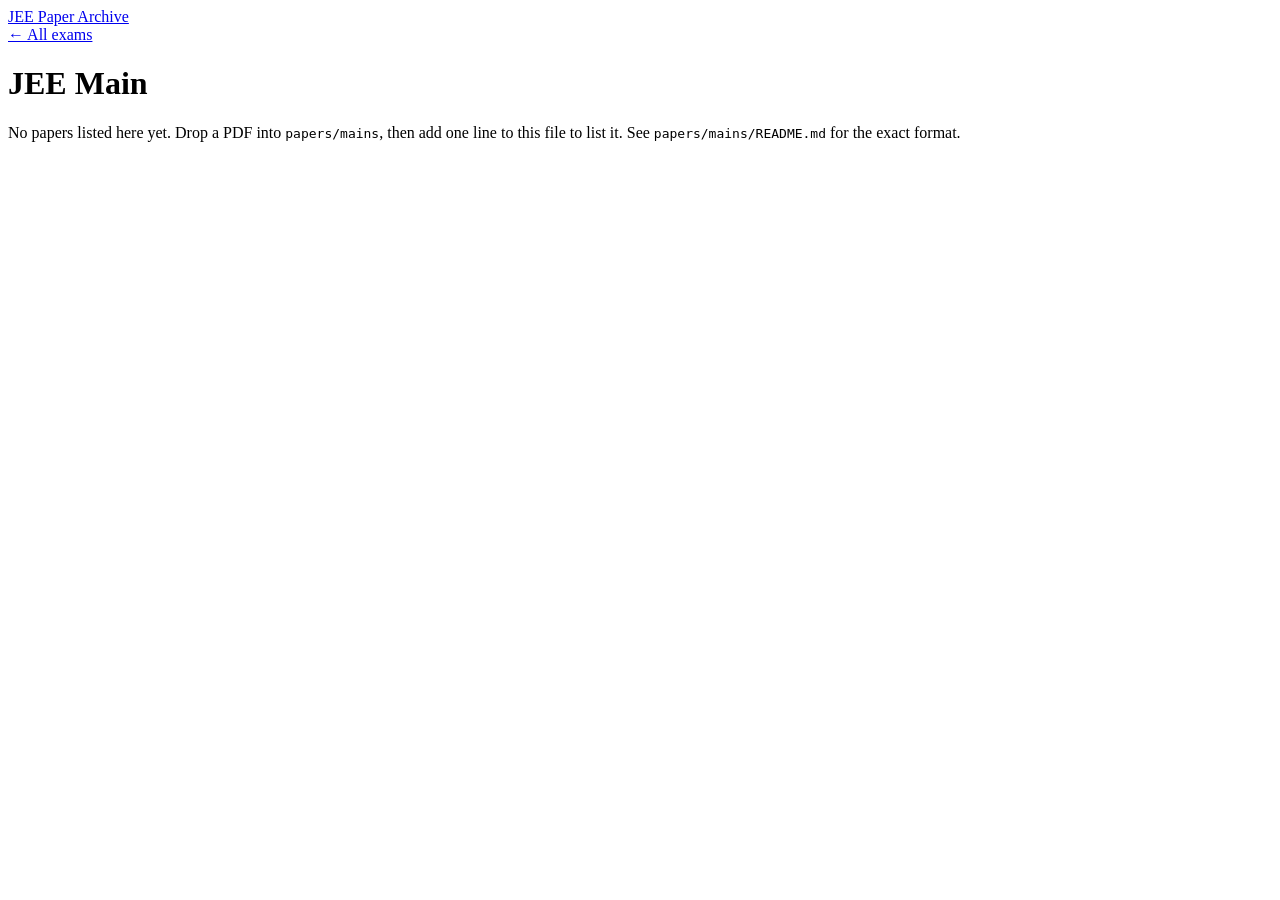
==== mains/index.html @ 4f3e0d94 "Add initial HTML structure for JEE Main archive Adding Webpage to access MAINs papers" ====
<!doctype html>
<html lang="en">
<head>
<meta charset="utf-8">
<meta name="viewport" content="width=device-width, initial-scale=1">
<title>JEE Main - JEE Paper Archive</title>
<link rel="preconnect" href="https://fonts.googleapis.com">
<link rel="preconnect" href="https://fonts.gstatic.com" crossorigin>
<link href="https://fonts.googleapis.com/css2?family=IBM+Plex+Mono:wght@400;500&family=IBM+Plex+Sans:wght@400;500;600&display=swap" rel="stylesheet">
<link rel="stylesheet" href="/assets/style.css">
</head>
<body>

<header class="site-header">
  <a class="site-title" href="/">JEE Paper Archive</a>
</header>

<main class="archive">
  <a class="back-link" href="/">&larr; All exams</a>
  <h1>JEE Main</h1>

  <div class="empty-state">
    No papers listed here yet. Drop a PDF into <code>papers/mains</code>, then add one line to this
    file to list it. See <code>papers/mains/README.md</code> for the exact format.
  </div>

  <!--
    Add papers like this, newest year first. Duplicate the <li> for each
    shift, and the whole <section> for each new year.

    <section class="year-group">
      <h2 class="year">2026</h2>
      <ul class="paper-list">
        <li class="paper-item">
          <a href="/viewer/?file=/papers/mains/2026-01-24-shift1.pdf&title=JEE-Main-2026-Jan-24-Shift-1">
            <span class="paper-date">Jan 24</span>
            <span class="paper-shift">S1</span>
          </a>
        </li>
        <li class="paper-item">
          <a href="/viewer/?file=/papers/mains/2026-01-24-shift2.pdf&title=JEE-Main-2026-Jan-24-Shift-2">
            <span class="paper-date">Jan 24</span>
            <span class="paper-shift">S2</span>
          </a>
        </li>
      </ul>
    </section>
  -->
</main>

</body>
</html>
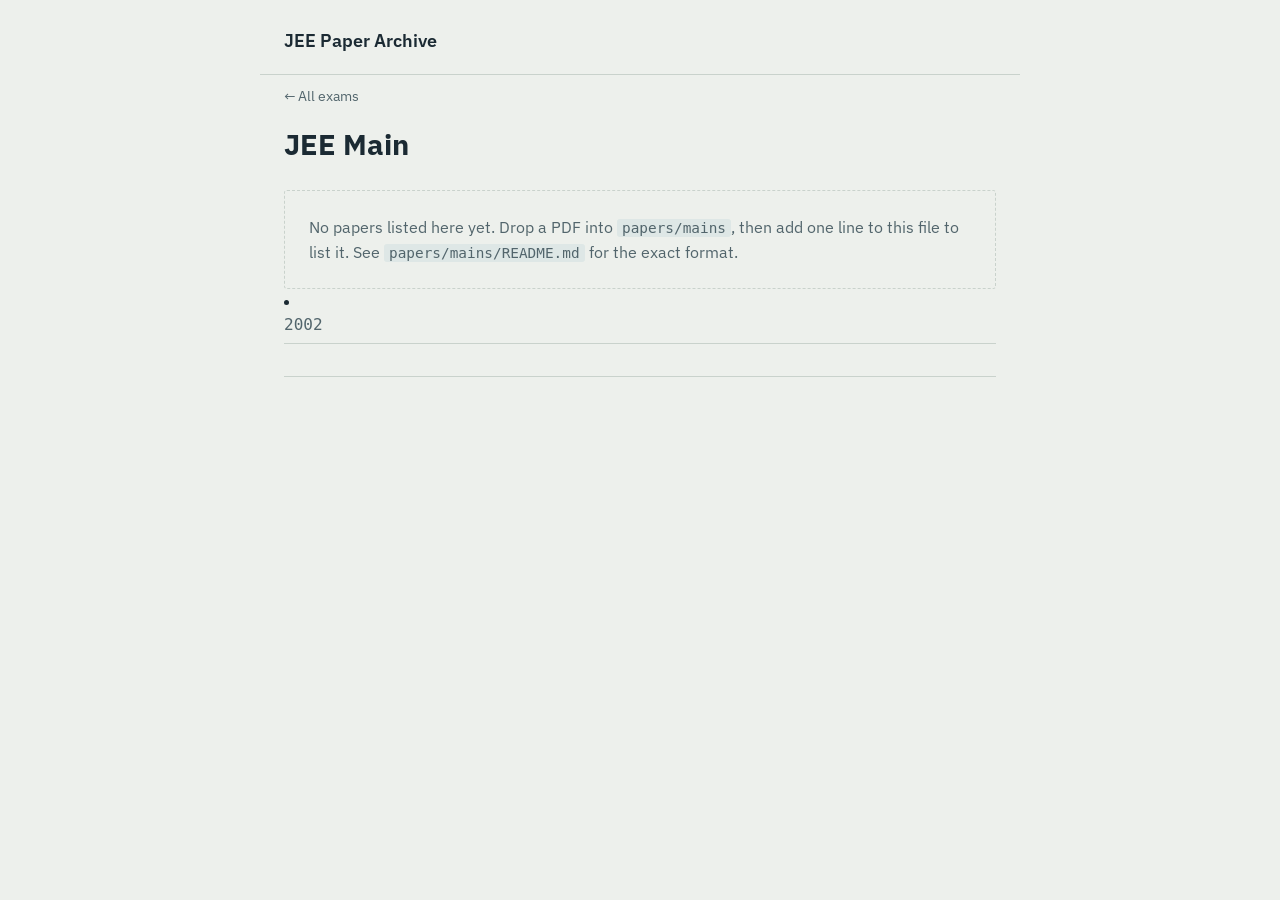
==== commit 00531e28: "Update index.html" ====
--- a/mains/index.html
+++ b/mains/index.html
@@ -23,29 +23,15 @@
     No papers listed here yet. Drop a PDF into <code>papers/mains</code>, then add one line to this
     file to list it. See <code>papers/mains/README.md</code> for the exact format.
   </div>
-
-  <!--
-    Add papers like this, newest year first. Duplicate the <li> for each
-    shift, and the whole <section> for each new year.
-
+    <li>
     <section class="year-group">
-      <h2 class="year">2026</h2>
+      <h2 class="year">2002</h2>
       <ul class="paper-list">
         <li class="paper-item">
-          <a href="/viewer/?file=/papers/mains/2026-01-24-shift1.pdf&title=JEE-Main-2026-Jan-24-Shift-1">
-            <span class="paper-date">Jan 24</span>
-            <span class="paper-shift">S1</span>
-          </a>
-        </li>
-        <li class="paper-item">
-          <a href="/viewer/?file=/papers/mains/2026-01-24-shift2.pdf&title=JEE-Main-2026-Jan-24-Shift-2">
-            <span class="paper-date">Jan 24</span>
-            <span class="paper-shift">S2</span>
-          </a>
+          <a href="/viewer/?file=/papers/mains/2002.pdf&title=JEE-Main-2002"></a>
         </li>
       </ul>
     </section>
-  -->
 </main>
 
 </body>
--- a/assets/style.css
+++ b/assets/style.css
@@ -0,0 +1,179 @@
+:root {
+  --ink: #1B2A33;
+  --ink-soft: #52656C;
+  --paper: #EDF0EC;
+  --surface: #FFFFFF;
+  --rule: #C9D2CC;
+  --accent: #1F4E5F;
+  --accent-soft: #DEE7E6;
+  --radius: 3px;
+
+  --font-sans: 'IBM Plex Sans', system-ui, -apple-system, sans-serif;
+  --font-mono: 'IBM Plex Mono', ui-monospace, 'SFMono-Regular', monospace;
+}
+
+* { box-sizing: border-box; }
+html, body { margin: 0; padding: 0; }
+
+body {
+  background: var(--paper);
+  color: var(--ink);
+  font-family: var(--font-sans);
+  font-size: 16px;
+  line-height: 1.5;
+  -webkit-font-smoothing: antialiased;
+}
+
+a { color: var(--accent); text-decoration: none; }
+a:hover { text-decoration: underline; }
+
+:focus-visible { outline: 2px solid var(--accent); outline-offset: 2px; }
+
+@media (prefers-reduced-motion: reduce) {
+  * { scroll-behavior: auto !important; animation: none !important; transition: none !important; }
+}
+
+/* Site header, used on home + archive pages */
+.site-header {
+  max-width: 760px;
+  margin: 0 auto;
+  padding: 28px 24px 20px;
+  border-bottom: 1px solid var(--rule);
+}
+.site-header .site-title { font-weight: 600; font-size: 1.1rem; color: var(--ink); }
+.back-link { display: inline-block; margin-bottom: 16px; font-size: 0.9rem; color: var(--ink-soft); }
+
+/* Home page */
+.intro { max-width: 760px; margin: 0 auto; padding: 32px 24px 8px; }
+.intro p { color: var(--ink-soft); max-width: 60ch; }
+
+.directory {
+  max-width: 760px;
+  margin: 0 auto;
+  padding: 8px 24px 48px;
+  display: grid;
+  grid-template-columns: 1fr 1fr;
+  gap: 1px;
+  background: var(--rule);
+  border: 1px solid var(--rule);
+}
+@media (max-width: 600px) {
+  .directory { grid-template-columns: 1fr; }
+}
+.directory-entry { background: var(--surface); padding: 28px; display: block; }
+.directory-entry:hover { background: var(--accent-soft); text-decoration: none; }
+.directory-entry .entry-name { font-size: 1.6rem; font-weight: 600; color: var(--ink); display: block; }
+.directory-entry .entry-desc { display: block; margin-top: 4px; color: var(--ink-soft); font-size: 0.95rem; }
+
+/* Archive listing pages (mains / advanced) */
+.archive { max-width: 760px; margin: 0 auto; padding: 8px 24px 48px; }
+.archive h1 { font-size: 1.8rem; margin: 0 0 24px; }
+
+.year-group { margin-bottom: 28px; }
+.year-group .year {
+  font-family: var(--font-mono);
+  font-size: 1rem;
+  font-weight: 500;
+  color: var(--ink-soft);
+  margin: 0 0 8px;
+  padding-bottom: 6px;
+  border-bottom: 1px solid var(--rule);
+}
+.paper-list { list-style: none; margin: 0; padding: 0; }
+.paper-item a {
+  display: flex;
+  align-items: center;
+  gap: 12px;
+  padding: 12px 4px;
+  border-bottom: 1px solid var(--rule);
+  color: var(--ink);
+}
+.paper-item a:hover { background: var(--accent-soft); text-decoration: none; }
+.paper-date { flex: 1; }
+.paper-shift {
+  font-family: var(--font-mono);
+  font-size: 0.8rem;
+  background: var(--accent-soft);
+  color: var(--accent);
+  padding: 2px 8px;
+  border-radius: var(--radius);
+}
+
+.empty-state {
+  border: 1px dashed var(--rule);
+  border-radius: var(--radius);
+  padding: 24px;
+  color: var(--ink-soft);
+}
+.empty-state code {
+  font-family: var(--font-mono);
+  font-size: 0.9em;
+  background: var(--accent-soft);
+  padding: 1px 5px;
+  border-radius: var(--radius);
+}
+
+/* PDF viewer page */
+.viewer-body { background: #3B4145; }
+.viewer-toolbar {
+  position: sticky;
+  top: 0;
+  z-index: 10;
+  display: flex;
+  align-items: center;
+  gap: 16px;
+  flex-wrap: wrap;
+  background: var(--ink);
+  color: #fff;
+  padding: 10px 16px;
+}
+.viewer-toolbar .btn-back { color: #fff; font-size: 1.2rem; line-height: 1; }
+.viewer-title {
+  flex: 1;
+  min-width: 100px;
+  font-size: 0.95rem;
+  overflow: hidden;
+  text-overflow: ellipsis;
+  white-space: nowrap;
+}
+.viewer-controls { display: flex; align-items: center; gap: 8px; font-family: var(--font-mono); font-size: 0.85rem; }
+.viewer-controls button {
+  background: transparent;
+  border: 1px solid #5C6A70;
+  color: #fff;
+  width: 28px;
+  height: 28px;
+  border-radius: var(--radius);
+  font-size: 1rem;
+  cursor: pointer;
+}
+.viewer-controls button:hover { background: #4C5459; }
+.zoom-level { min-width: 42px; text-align: center; }
+.control-divider { width: 1px; height: 20px; background: #5C6A70; }
+#page-input {
+  width: 48px;
+  background: transparent;
+  border: 1px solid #5C6A70;
+  color: #fff;
+  border-radius: var(--radius);
+  text-align: center;
+  font-family: var(--font-mono);
+  padding: 4px;
+}
+
+.viewer-container { max-width: 960px; margin: 0 auto; padding: 24px 16px 64px; overflow-x: auto; }
+.viewer-status { color: #fff; text-align: center; font-family: var(--font-mono); font-size: 0.9rem; padding: 48px 0; }
+.pdf-page {
+  display: block;
+  width: fit-content;
+  margin: 0 auto 16px;
+  box-shadow: 0 2px 10px rgba(0, 0, 0, 0.35);
+  background: #fff;
+  line-height: 0;
+}
+.pdf-page canvas { display: block; }
+
+@media (max-width: 520px) {
+  .viewer-toolbar { gap: 10px; }
+  .viewer-title { display: none; }
+}
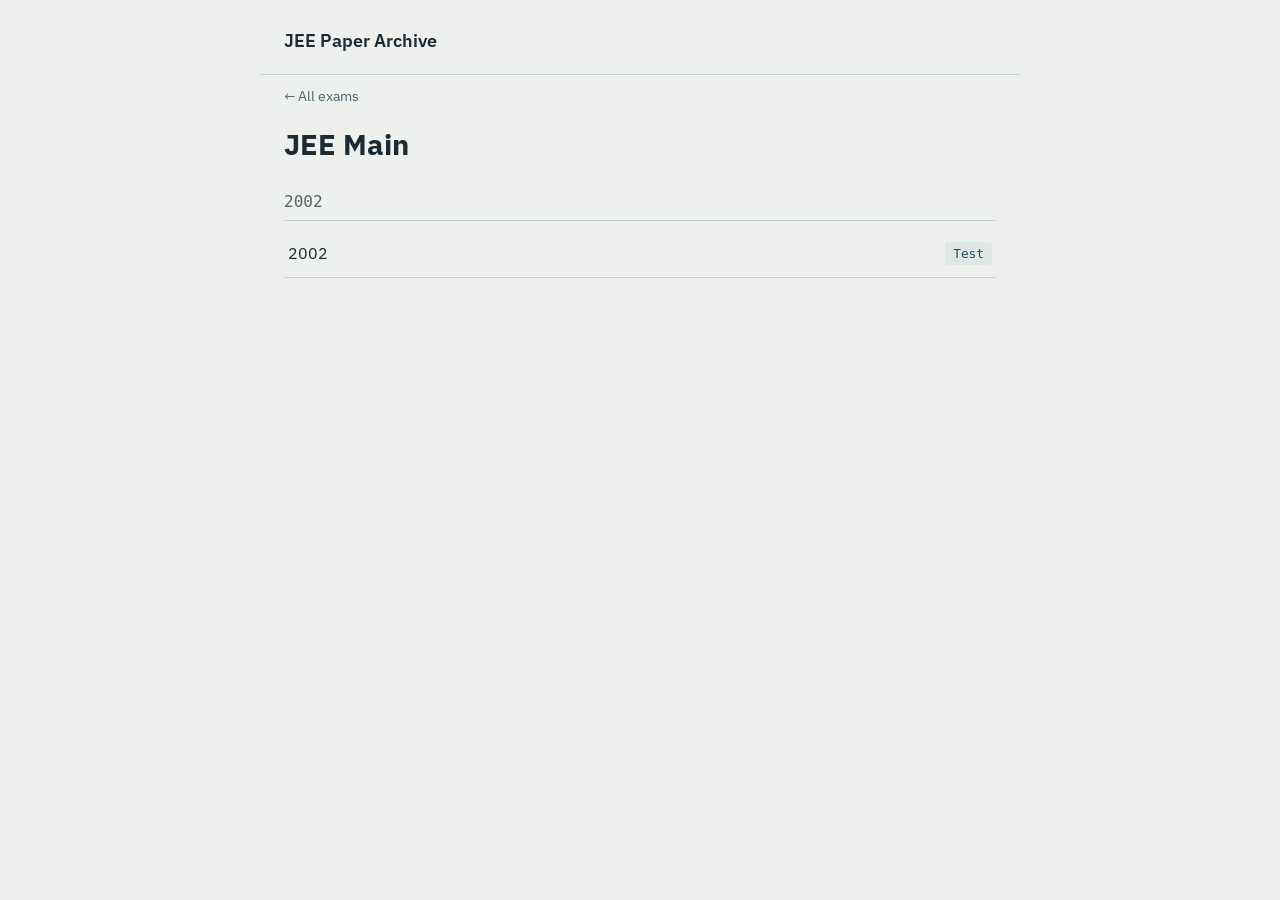
==== commit 6e272666: "Update index.html Adding 1 test pdf to check if viewer function works" ====
--- a/mains/index.html
+++ b/mains/index.html
@@ -19,19 +19,17 @@
   <a class="back-link" href="/">&larr; All exams</a>
   <h1>JEE Main</h1>
 
-  <div class="empty-state">
-    No papers listed here yet. Drop a PDF into <code>papers/mains</code>, then add one line to this
-    file to list it. See <code>papers/mains/README.md</code> for the exact format.
-  </div>
-    <li>
-    <section class="year-group">
-      <h2 class="year">2002</h2>
-      <ul class="paper-list">
-        <li class="paper-item">
-          <a href="/viewer/?file=/papers/mains/2002.pdf&title=JEE-Main-2002"></a>
-        </li>
-      </ul>
-    </section>
+<section class="year-group">
+  <h2 class="year">2002</h2>
+  <ul class="paper-list">
+    <li class="paper-item">
+      <a href="/viewer/?file=/papers/mains/2002.pdf&title=JEE-Main-2002">
+        <span class="paper-date">2002</span>
+        <span class="paper-shift">Test</span>
+      </a>
+    </li>
+  </ul>
+</section>
 </main>
 
 </body>
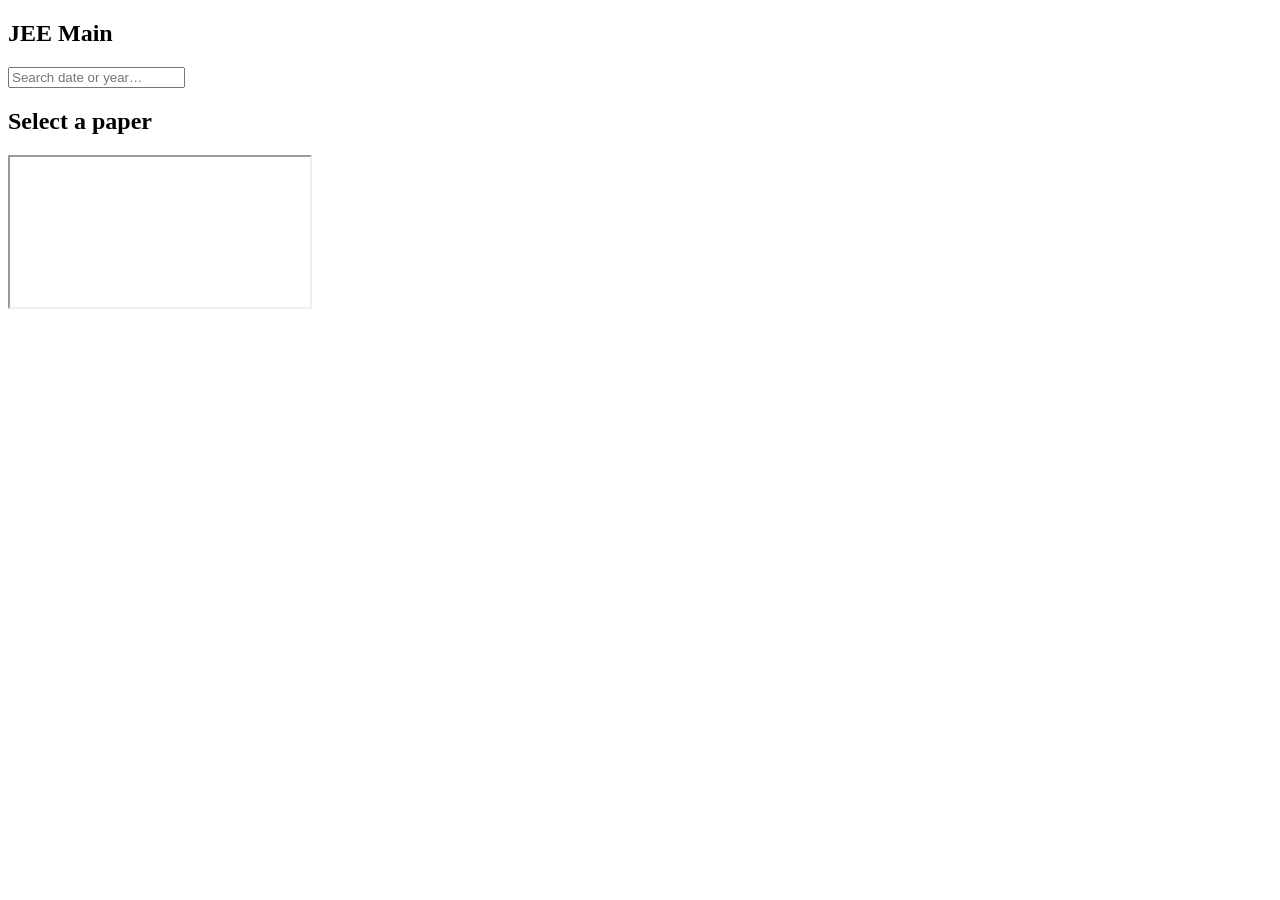
==== commit 8ef0b421: "Update index.html" ====
--- a/mains/index.html
+++ b/mains/index.html
@@ -1,36 +1,29 @@
-<!doctype html>
+<!DOCTYPE html>
 <html lang="en">
 <head>
-<meta charset="utf-8">
-<meta name="viewport" content="width=device-width, initial-scale=1">
-<title>JEE Main - JEE Paper Archive</title>
-<link rel="preconnect" href="https://fonts.googleapis.com">
-<link rel="preconnect" href="https://fonts.gstatic.com" crossorigin>
-<link href="https://fonts.googleapis.com/css2?family=IBM+Plex+Mono:wght@400;500&family=IBM+Plex+Sans:wght@400;500;600&display=swap" rel="stylesheet">
-<link rel="stylesheet" href="/assets/style.css">
+  <meta charset="UTF-8" />
+  <meta name="viewport" content="width=device-width, initial-scale=1" />
+  <title>JEE Main — Previous Year Papers</title>
+  <link rel="stylesheet" href="../assets/styles.css" />
 </head>
 <body>
+  <div class="layout">
+    <aside class="sidebar">
+      <h1>JEE Main</h1>
+      <input id="search" type="search" placeholder="Search date or year…" />
+      <nav id="tree"></nav>
+    </aside>
 
-<header class="site-header">
-  <a class="site-title" href="/">JEE Paper Archive</a>
-</header>
+    <main class="viewer">
+      <header class="viewer-head">
+        <h2 id="paper-title">Select a paper</h2>
+        <a id="dl-btn" class="btn" href="#" target="_blank" rel="noopener" hidden>Download</a>
+      </header>
+      <iframe id="pdf-frame" allow="autoplay" loading="lazy"
+              src="about:blank" title="Paper preview"></iframe>
+    </main>
+  </div>
 
-<main class="archive">
-  <a class="back-link" href="/">&larr; All exams</a>
-  <h1>JEE Main</h1>
-
-<section class="year-group">
-  <h2 class="year">2002</h2>
-  <ul class="paper-list">
-    <li class="paper-item">
-      <a href="/viewer/?file=/papers/mains/2002.pdf&title=JEE-Main-2002">
-        <span class="paper-date">2002</span>
-        <span class="paper-shift">Test</span>
-      </a>
-    </li>
-  </ul>
-</section>
-</main>
-
+  <script src="./app.js"></script>
 </body>
-</html>
+</html>
